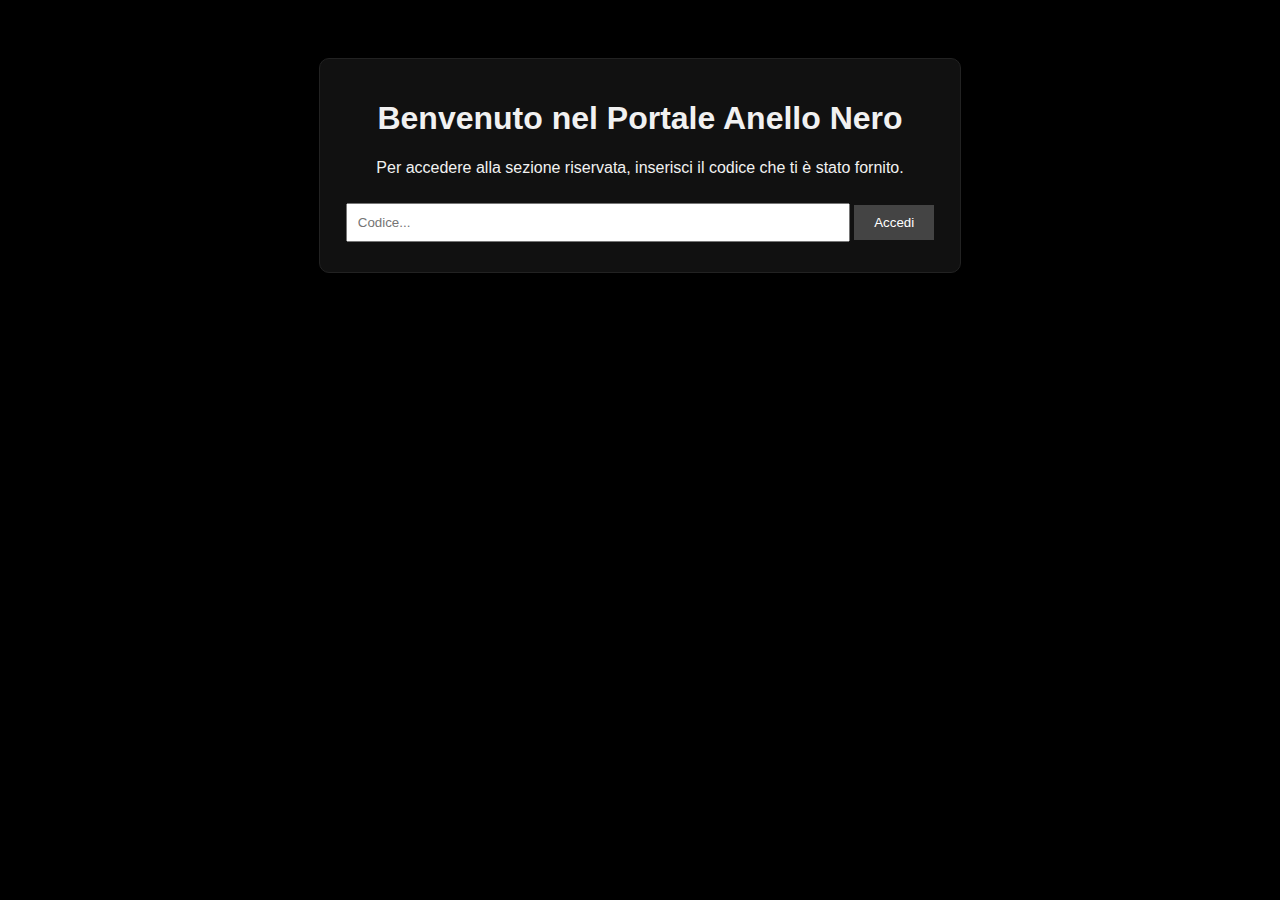
==== index.html @ 327311fb "Rename accesso.html to index.html" ====
<!DOCTYPE html>
<html lang="it">
<head>
    <meta charset="UTF-8">
    <meta name="viewport" content="width=device-width, initial-scale=1.0">
    <title>Benvenuto nel Portale Anello Nero</title>
    <link rel="stylesheet" href="style.css">
    <script>
        function checkPassword() {
            const input = document.getElementById("code").value;
            if (input === "An3llon3ro") {
                window.location.href = "dossier-aron.html";
            } else {
                alert("Codice errato. Accesso negato.");
            }
        }
    </script>
</head>
<body class="dark">
    <div class="container">
        <h1>Benvenuto nel Portale Anello Nero</h1>
        <p>Per accedere alla sezione riservata, inserisci il codice che ti è stato fornito.</p>
        <input type="password" id="code" placeholder="Codice..." />
        <button class="button" onclick="checkPassword()">Accedi</button>
    </div>
</body>
</html>
---- style.css ----
body.dark {
    background-color: #000;
    color: #f1f1f1;
    font-family: Arial, sans-serif;
    text-align: center;
    padding: 50px;
}
.container {
    max-width: 600px;
    margin: auto;
    border: 1px solid #222;
    padding: 20px;
    border-radius: 10px;
    background-color: #111;
}
input[type="password"] {
    padding: 10px;
    margin: 10px 0;
    width: 80%;
}
.button {
    padding: 10px 20px;
    background-color: #444;
    color: white;
    border: none;
    cursor: pointer;
    text-decoration: none;
}
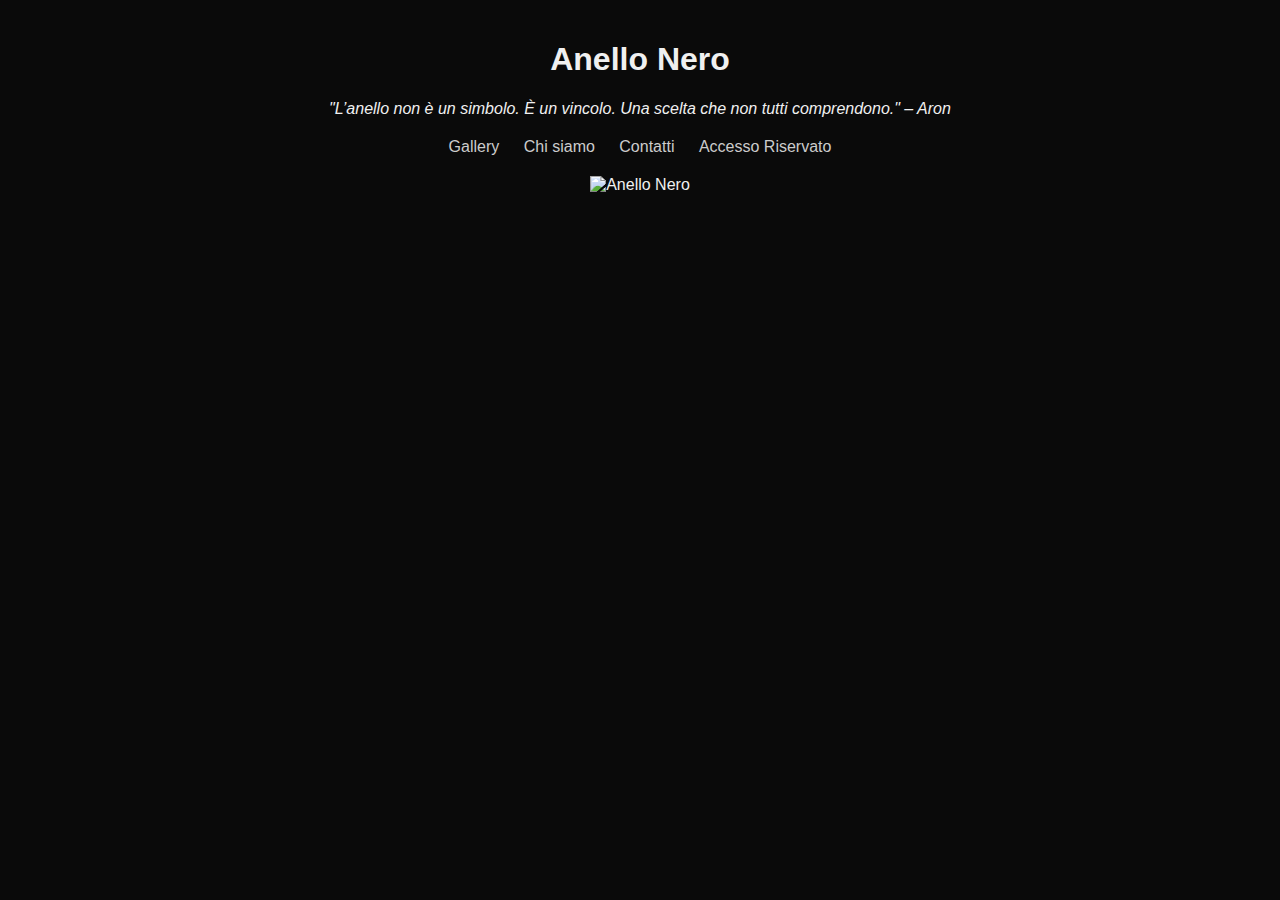
==== commit a47cee32: "Add files via upload" ====
--- a/index.html
+++ b/index.html
@@ -1,28 +1,24 @@
-
 <!DOCTYPE html>
 <html lang="it">
 <head>
     <meta charset="UTF-8">
     <meta name="viewport" content="width=device-width, initial-scale=1.0">
-    <title>Benvenuto nel Portale Anello Nero</title>
+    <title>Anello Nero</title>
     <link rel="stylesheet" href="style.css">
-    <script>
-        function checkPassword() {
-            const input = document.getElementById("code").value;
-            if (input === "An3llon3ro") {
-                window.location.href = "dossier-aron.html";
-            } else {
-                alert("Codice errato. Accesso negato.");
-            }
-        }
-    </script>
 </head>
-<body class="dark">
-    <div class="container">
-        <h1>Benvenuto nel Portale Anello Nero</h1>
-        <p>Per accedere alla sezione riservata, inserisci il codice che ti è stato fornito.</p>
-        <input type="password" id="code" placeholder="Codice..." />
-        <button class="button" onclick="checkPassword()">Accedi</button>
-    </div>
+<body>
+    <header>
+        <h1>Anello Nero</h1>
+        <p class="quote">"L’anello non è un simbolo. È un vincolo. Una scelta che non tutti comprendono." – Aron</p>
+        <nav>
+            <a href="gallery.html">Gallery</a>
+            <a href="about.html">Chi siamo</a>
+            <a href="contact.html">Contatti</a>
+            <a href="accesso.html">Accesso Riservato</a>
+        </nav>
+    </header>
+    <section>
+        <img src="banner.jpg" alt="Anello Nero" class="banner">
+    </section>
 </body>
-</html>
+</html>--- a/style.css
+++ b/style.css
@@ -1,29 +1,43 @@
 
-body.dark {
-    background-color: #000;
-    color: #f1f1f1;
-    font-family: Arial, sans-serif;
+body {
+    background: #0a0a0a;
+    color: #f0f0f0;
+    font-family: 'Arial', sans-serif;
     text-align: center;
-    padding: 50px;
+    margin: 0;
+    padding: 0;
+}
+header {
+    padding: 20px;
+}
+.quote {
+    font-style: italic;
+    margin-bottom: 20px;
+}
+nav a {
+    color: #ccc;
+    margin: 0 10px;
+    text-decoration: none;
 }
 .container {
-    max-width: 600px;
-    margin: auto;
-    border: 1px solid #222;
-    padding: 20px;
-    border-radius: 10px;
-    background-color: #111;
+    padding: 40px;
 }
 input[type="password"] {
     padding: 10px;
-    margin: 10px 0;
-    width: 80%;
+    width: 250px;
 }
-.button {
+button {
     padding: 10px 20px;
-    background-color: #444;
+    background: #333;
     color: white;
     border: none;
-    cursor: pointer;
-    text-decoration: none;
 }
+.banner {
+    width: 100%;
+    max-height: 400px;
+}
+.gallery-img {
+    width: 300px;
+    margin: 10px;
+    border: 2px solid #444;
+}
